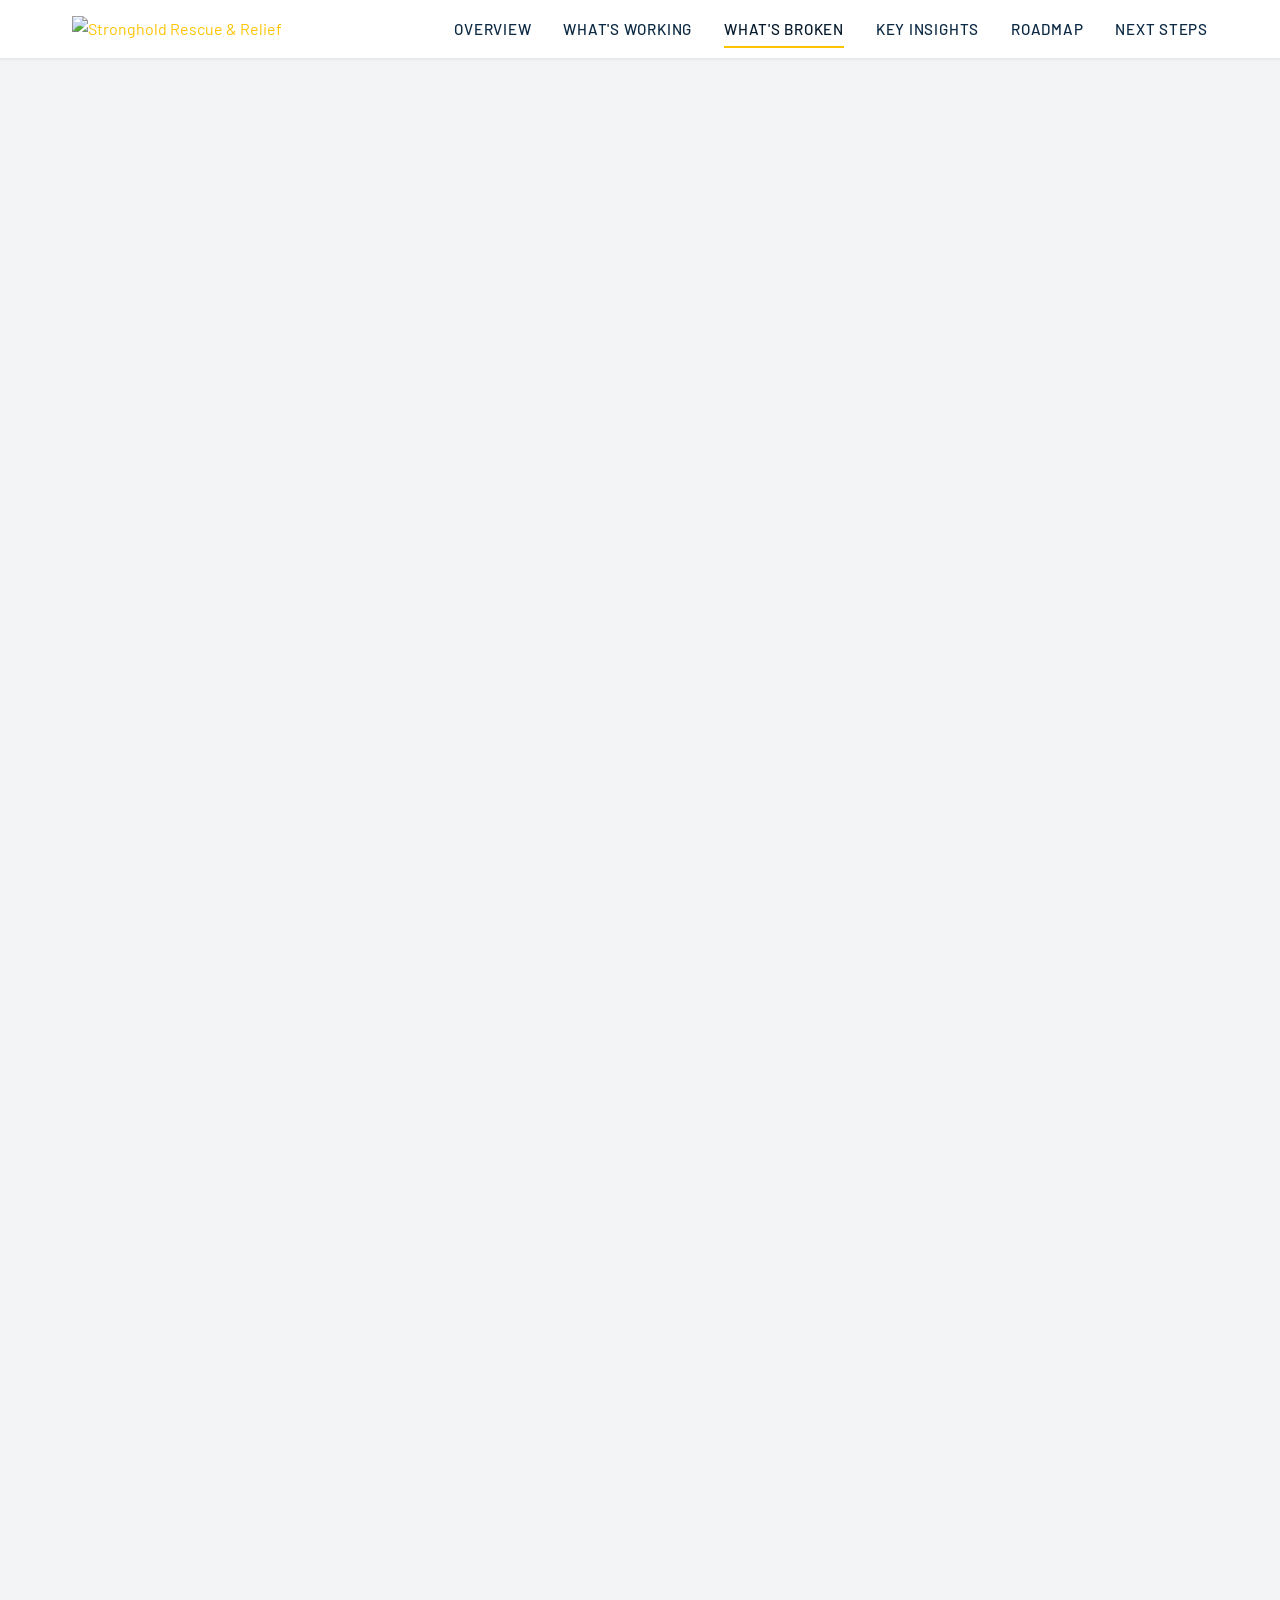
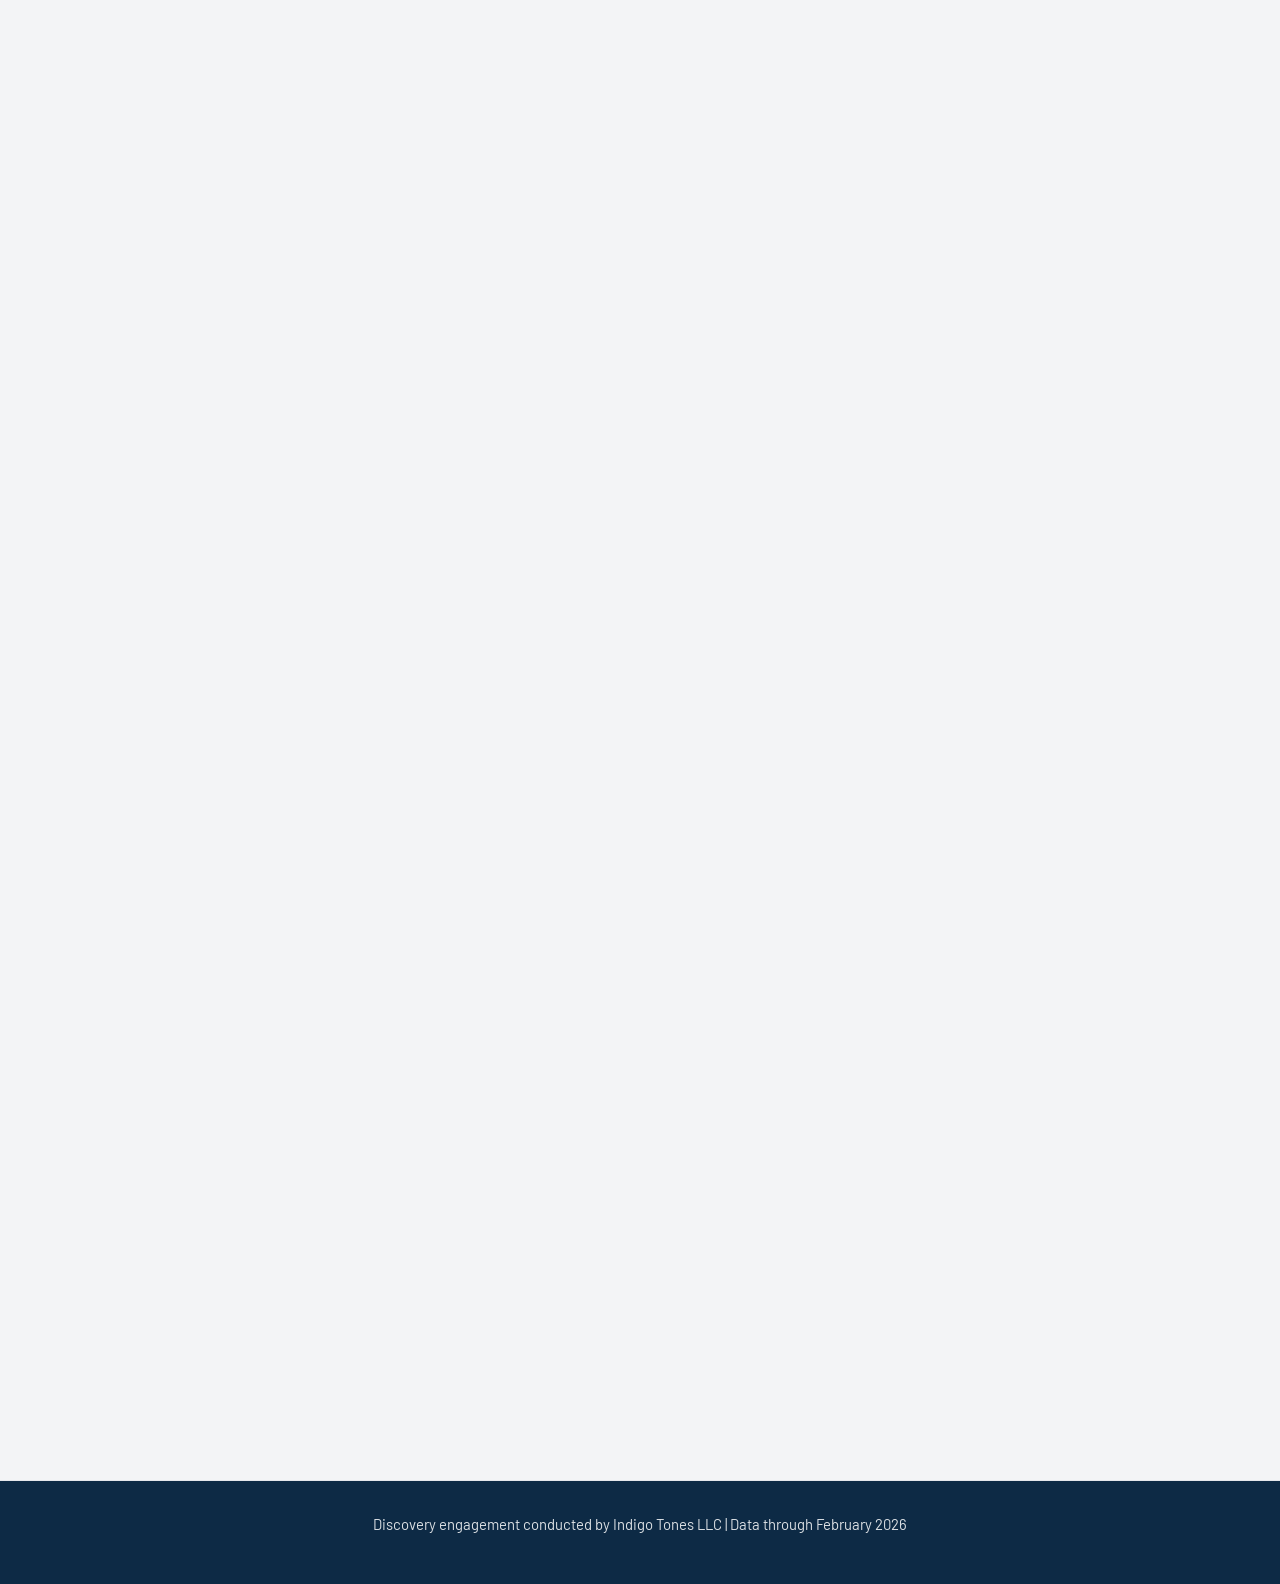
==== broken.html @ 01a54df6 "Improve readability: - Set minimum font size to 0.93rem throughout - Increase contrast: --gray from " ====
<!DOCTYPE html>
<html lang="en">
<head>
  <meta charset="UTF-8">
  <meta name="viewport" content="width=device-width, initial-scale=1.0">
  <title>What's Broken | Stronghold Discovery</title>
  <link rel="icon" type="image/webp" href="assets/logo.webp">
  <link rel="stylesheet" href="css/style.css">
  <script src="https://cdn.jsdelivr.net/npm/chart.js"></script>
  <style>
    .chart-wrapper {
      background: var(--white);
      border-radius: 8px;
      padding: 1.5rem;
      margin-top: 1.5rem;
      border: 1px solid #e5e7eb;
    }
    .chart-wrapper canvas {
      max-height: 250px;
    }
  </style>
</head>
<body>
  
  <nav class="nav">
    <div class="container nav-inner">
      <a href="index.html" class="nav-logo">
        <img src="assets/logo.webp" alt="Stronghold Rescue & Relief">
      </a>
      <button class="nav-toggle" onclick="document.querySelector('.nav-links').classList.toggle('open')">
        &#9776;
      </button>
      <ul class="nav-links">
        <li><a href="index.html">Overview</a></li>
        <li><a href="working.html">What's Working</a></li>
        <li><a href="broken.html" class="active">What's Broken</a></li>
        <li><a href="insights.html">Key Insights</a></li>
        <li><a href="roadmap.html">Roadmap</a></li>
        <li><a href="next-steps.html">Next Steps</a></li>
      </ul>
    </div>
  </nav>

  <div class="page-content">
    
    <section class="hero" style="padding: 4rem 0 3rem;">
      <div class="container">
        <h1>What's Broken</h1>
        <p class="hero-subtitle">
          The core product is exceptional. The delivery system is not. These structural gaps are actively eroding a strong foundation.
        </p>
      </div>
    </section>

    <section class="section">
      <div class="container">
        
        <h2>The Churn Crisis</h2>
        <p>Monthly donation counts are declining. Churn is outpacing new donor acquisition, creating a slow revenue bleed that compounds over time.</p>
        
        <div class="stats-grid">
          <div class="stat-card">
            <div class="stat-value danger"><strong>17.7%</strong></div>
            <div class="stat-label">Total Decline</div>
            <p class="text-muted" style="margin-top: 0.5rem; font-size: 0.93rem;">Apr 2024 - Jan 2026</p>
          </div>
          <div class="stat-card">
            <div class="stat-value danger">1,482</div>
            <div class="stat-label">Net Monthly Donations Lost</div>
            <p class="text-muted" style="margin-top: 0.5rem; font-size: 0.93rem;">22 months (Apr 2024 - Jan 2026)</p>
          </div>
          <div class="stat-card">
            <div class="stat-value warning">8,385 to 6,903</div>
            <div class="stat-label">Peak to Current</div>
            <p class="text-muted" style="margin-top: 0.5rem; font-size: 0.93rem;">Monthly donation volume</p>
          </div>
        </div>

        <div class="chart-wrapper">
          <canvas id="churnChart"></canvas>
        </div>

        <div class="highlight-box danger mt-4">
          <h3 class="text-gold mb-1">Key Finding</h3>
          <p class="mb-0">Retention is an engagement and relationship problem, not an affordability problem. Donors giving $15/month churn at roughly the same rate as donors giving $40/month. <strong>Industry benchmark:</strong> Average nonprofit donor retention is 40-45%. Communication quality matters more than donation amount.</p>
        </div>

      </div>
    </section>

    <section class="section section-alt">
      <div class="container">
        
        <h2>The $258K Problem: Failed Payments</h2>
        <p>Revenue is being lost every month to preventable payment failures. This is money already committed by supporters.</p>
        
        <div class="stats-grid">
          <div class="stat-card">
            <div class="stat-value danger"><strong>$258K</strong></div>
            <div class="stat-label">Lost to Failed Payments</div>
            <p class="text-muted" style="margin-top: 0.5rem; font-size: 0.93rem;">April 2024 - December 2025</p>
          </div>
          <div class="stat-card">
            <div class="stat-value warning">6.94%</div>
            <div class="stat-label">Payment Failure Rate</div>
            <p class="text-muted" style="margin-top: 0.5rem; font-size: 0.93rem;">Industry standard: 3-5%</p>
          </div>
          <div class="stat-card">
            <div class="stat-value">11,501</div>
            <div class="stat-label">Failed Transactions</div>
            <p class="text-muted" style="margin-top: 0.5rem; font-size: 0.93rem;">Total count</p>
          </div>
          <div class="stat-card">
            <div class="stat-value success">$100K+</div>
            <div class="stat-label">Estimated Recoverable</div>
            <p class="text-muted" style="margin-top: 0.5rem; font-size: 0.93rem;">At industry standard rate</p>
          </div>
        </div>

        <div class="chart-wrapper">
          <canvas id="failedPaymentsChart"></canvas>
        </div>

      </div>
    </section>

    <section class="section">
      <div class="container">
        
        <h2>Search Invisibility</h2>
        <p>Stronghold is invisible to organic donor discovery. When people search for "veteran charity," "Burma relief," or "humanitarian evacuation," they find your competitors. They do not find Stronghold.</p>
        
        <div class="stats-grid">
          <div class="stat-card">
            <div class="stat-value danger"><strong>191</strong></div>
            <div class="stat-label">Monthly Organic Visits</div>
            <p class="text-muted" style="margin-top: 0.5rem; font-size: 0.93rem;">Comparable orgs: 1,000-5,000+</p>
          </div>
          <div class="stat-card">
            <div class="stat-value warning">15</div>
            <div class="stat-label">Keywords Ranking</div>
            <p class="text-muted" style="margin-top: 0.5rem; font-size: 0.93rem;">With any traffic</p>
          </div>
          <div class="stat-card">
            <div class="stat-value">62.8%</div>
            <div class="stat-label">Branded Traffic</div>
            <p class="text-muted" style="margin-top: 0.5rem; font-size: 0.93rem;">People searching "Stronghold"</p>
          </div>
          <div class="stat-card">
            <div class="stat-value danger">0</div>
            <div class="stat-label">Shared Keywords</div>
            <p class="text-muted" style="margin-top: 0.5rem; font-size: 0.93rem;">With comparable orgs</p>
          </div>
        </div>

        <div class="grid-2 mt-4">
          <div class="card">
            <h3 class="text-gold">The Problem</h3>
            <p>The right pages exist on the site: emergency medicine, humanitarian relief, refugee protection. They are well-linked internally.</p>
            <p>But they don't rank because Google receives no external signal about what Stronghold is. Of all inbound link anchors:</p>
            <ul style="margin-left: 1.5rem; color: var(--text-dark);">
              <li><strong>90.4%</strong> are brand name variations</li>
              <li><strong>Only 3.5%</strong> contain topical terms</li>
            </ul>
            <p class="mb-0">Google knows Stronghold exists. It does not know what Stronghold does.</p>
          </div>
          <div class="card">
            <h3 class="text-gold">Comparable Organizations</h3>
            <p>Stronghold shares <strong>zero keywords</strong> with comparable organizations:</p>
            <ul style="margin-left: 1.5rem; color: var(--text-dark);">
              <li>Project Dynamo</li>
              <li>Free Burma Rangers</li>
              <li>Team Rubicon</li>
            </ul>
            <p class="mb-0">These organizations rank for the searches that should lead to Stronghold. We are simply not in the same search conversation.</p>
          </div>
        </div>

      </div>
    </section>

    <section class="section section-alt">
      <div class="container">
        
        <h2>Revenue Concentration Risk</h2>
        <p>90.1% of revenue comes from recurring monthly donations. This is an extraordinary concentration that creates structural fragility.</p>
        
        <div class="grid-2">
          <div>
            <div class="stats-grid">
              <div class="stat-card">
                <div class="stat-value warning">90.1%</div>
                <div class="stat-label">Revenue from Recurring</div>
                <p class="text-muted" style="margin-top: 0.5rem; font-size: 0.93rem;">Healthy range: 60-70%</p>
              </div>
              <div class="stat-card">
                <div class="stat-value danger">4,844</div>
                <div class="stat-label">One-Time Donations (All Year)</div>
                <p class="text-muted" style="margin-top: 0.5rem; font-size: 0.93rem;">2.3% of total volume</p>
              </div>
            </div>
            <div class="highlight-box danger">
              <p class="mb-0">Healthy fundraising programs use one-time giving to identify and cultivate future recurring donors. Without it, the recurring base has no natural replenishment mechanism.</p>
            </div>
          </div>
          <div class="card">
            <h3 class="text-gold">The One-Time Opportunity</h3>
            <p>One-time donors give <strong>9.6x more per transaction</strong> than recurring donors:</p>
            <table class="data-table">
              <tr>
                <td>One-Time Average Donation</td>
                <td style="text-align: right;"><strong>$213.25</strong></td>
              </tr>
              <tr>
                <td>Monthly Average Donation</td>
                <td style="text-align: right;">$22.16</td>
              </tr>
            </table>
            <p class="mb-0">The organization needs to develop one-time and major donor channels as structural hedges, not just revenue growth strategies.</p>
          </div>
        </div>

      </div>
    </section>

    <section class="section">
      <div class="container">
        
        <h2>Data Blindness</h2>
        <p>We cannot tell which channels, campaigns, or content pieces are driving donor acquisition. Strategic decisions are being made without visibility.</p>
        
        <div class="stats-grid">
          <div class="stat-card">
            <div class="stat-value danger">90%</div>
            <div class="stat-label">Donations Unattributed</div>
            <p class="text-muted" style="margin-top: 0.5rem; font-size: 0.93rem;">No UTM tracking</p>
          </div>
          <div class="stat-card">
            <div class="stat-value danger">0</div>
            <div class="stat-label">One-Time Event Tracking</div>
            <p class="text-muted" style="margin-top: 0.5rem; font-size: 0.93rem;">FundraiseUp events not visible in GA4</p>
          </div>
          <div class="stat-card">
            <div class="stat-value warning">No Data</div>
            <div class="stat-label">Demographics</div>
            <p class="text-muted" style="margin-top: 0.5rem; font-size: 0.93rem;">Age, gender unknown</p>
          </div>
          <div class="stat-card">
            <div class="stat-value warning">No Data</div>
            <div class="stat-label">Location Tracking</div>
            <p class="text-muted" style="margin-top: 0.5rem; font-size: 0.93rem;">Beyond country level</p>
          </div>
        </div>

        <div class="grid-2 mt-4">
          <div class="card">
            <h3 class="text-gold">What's Missing</h3>
            <ul style="margin-left: 1.5rem; color: var(--text-dark);">
              <li>FundraiseUp modal tracking is broken</li>
              <li>No data on donation form open rates</li>
              <li>No CRM for donor journey tracking</li>
              <li>No lifecycle analytics</li>
              <li>No cohort retention analysis</li>
              <li>50-70% of donation activity invisible</li>
            </ul>
            <div style="background: #fef3c7; padding: 0.75rem; border-radius: 4px; margin-top: 1rem;">
              <p style="margin: 0; font-size: 0.93rem; color: var(--text-dark);"><strong>Form Abandonment:</strong> We do not have form abandonment data. The FundraiseUp donation modal is not tagged within GA4, which means we cannot track how many visitors open the form, begin filling it out, or at what point they leave. Fixing GA4 form tracking is a prerequisite for any meaningful conversion optimization work.</p>
            </div>
          </div>
          <div class="card">
            <h3 class="text-gold">What GA4 Could Tell Us</h3>
            <ul style="margin-left: 1.5rem; color: var(--text-dark);">
              <li>User demographics and interests</li>
              <li>Device and browser data</li>
              <li>Geographic performance</li>
              <li>Conversion paths and funnels</li>
              <li>Session duration and engagement</li>
              <li>Traffic source attribution</li>
            </ul>
          </div>
        </div>

        <div class="highlight-box danger mt-4">
          <h3 class="text-gold mb-1">Why This Matters</h3>
          <p>Without attribution, it is impossible to:</p>
          <ul style="margin-left: 1.5rem; color: var(--text-dark); margin-bottom: 0;">
            <li>Know which social media channels are converting</li>
            <li>Know which email campaigns are converting</li>
            <li>Calculate channel-level ROI</li>
            <li>Identify which podcast appearances drove sign-ups</li>
            <li>Let data drive content decisions</li>
          </ul>
          <p class="mt-2 mb-0"><strong>We are flying blind.</strong></p>
        </div>
        
        <div class="text-center mt-4">
          <a href="insights.html" class="btn btn-primary">See Key Insights</a>
        </div>

      </div>
    </section>

  </div>

  <footer class="footer">
    <div class="container">
      <p class="footer-credit">Discovery engagement conducted by Indigo Tones LLC | Data through February 2026</p>
    </div>
  </footer>

  <script src="js/auth.js"></script>
  <script>
    if (sessionStorage.getItem('stronghold_auth') === 'true') {
      document.querySelector('.page-content').classList.add('visible');
    }
    
    // Churn line chart with projection
    const churnCtx = document.getElementById('churnChart').getContext('2d');
    new Chart(churnCtx, {
      type: 'line',
      data: {
        labels: ['Apr 24', 'May', 'Jun', 'Jul', 'Aug', 'Sep', 'Oct', 'Nov', 'Dec', 'Jan 25', 'Feb', 'Mar', 'Apr', 'May', 'Jun', 'Jul', 'Aug', 'Sep', 'Oct', 'Nov', 'Dec', 'Jan 26', 'Feb', 'Mar', 'Apr', 'May', 'Jun', 'Jul 26'],
        datasets: [{
          label: 'Monthly Donations',
          data: [8385, 8200, 8050, 7900, 7800, 7650, 7500, 7400, 7300, 7200, 7150, 7100, 7050, 7000, 6980, 6950, 6920, 6910, 6905, 6900, 6905, 6903, null, null, null, null, null, null],
          borderColor: '#ef4444',
          backgroundColor: 'rgba(239, 68, 68, 0.1)',
          fill: true,
          tension: 0.3
        }, {
          label: 'Projected (if no action taken)',
          data: [null, null, null, null, null, null, null, null, null, null, null, null, null, null, null, null, null, null, null, null, null, 6903, 6825, 6747, 6669, 6591, 6513, 6435],
          borderColor: '#ffc300',
          backgroundColor: 'transparent',
          borderDash: [5, 5],
          tension: 0.3,
          pointStyle: 'circle',
          pointRadius: 3
        }]
      },
      options: {
        responsive: true,
        plugins: {
          legend: { 
            display: true,
            position: 'bottom',
            labels: { color: '#0d2a45' }
          },
          title: { display: true, text: 'Monthly Donation Volume with 6-Month Projection', color: '#0d2a45' },
          annotation: {
            annotations: {
              label1: {
                type: 'label',
                xValue: 'Jul 26',
                yValue: 6435,
                content: ['~6,435'],
                color: '#ffc300',
                font: { size: 11 }
              }
            }
          }
        },
        scales: {
          y: { beginAtZero: false, min: 6000, max: 8500 }
        }
      }
    });
    
    // Failed payments bar chart
    const failedCtx = document.getElementById('failedPaymentsChart').getContext('2d');
    new Chart(failedCtx, {
      type: 'bar',
      data: {
        labels: ['Apr 24', 'May', 'Jun', 'Jul', 'Aug', 'Sep', 'Oct', 'Nov', 'Dec', 'Jan 25', 'Feb', 'Mar', 'Apr', 'May', 'Jun', 'Jul', 'Aug', 'Sep', 'Oct', 'Nov', 'Dec', 'Jan 26'],
        datasets: [{
          label: 'Failed Payments',
          data: [520, 540, 510, 530, 525, 515, 540, 520, 535, 510, 505, 525, 530, 520, 510, 535, 525, 520, 530, 515, 525, 520],
          backgroundColor: 'rgba(239, 68, 68, 0.7)',
          borderColor: '#ef4444',
          borderWidth: 1
        }]
      },
      options: {
        responsive: true,
        plugins: {
          legend: { display: false },
          title: { display: true, text: 'Failed Payments per Month (22 Months)', color: '#0d2a45' }
        },
        scales: {
          y: { beginAtZero: true }
        }
      }
    });
  </script>
</body>
</html>
---- css/style.css ----
/* Stronghold Discovery Presentation - Brand Styles */

/* Fonts */
@import url('https://fonts.googleapis.com/css2?family=Barlow:wght@300;400;500;600;700&family=Barlow+Condensed:wght@500;600;700&display=swap');

/* CSS Variables - Stronghold Brand */
:root {
  --primary-blue: #0d2a45;
  --dark-blue: #071b2d;
  --accent-gold: #ffc300;
  --white: #ffffff;
  --black: #000000;
  --dark-gray: #1a1a1a;
  --gray: #4b5563;
  --light-gray: #f3f4f6;
  --text-primary: #ffffff;
  --text-dark: #0f172a;
  --text-muted: #6b7280;
  
  /* Status colors - brand-aligned */
  --success: #3a8c6e;    /* muted green, complements navy */
  --warning: #c9922e;    /* muted amber, pairs with gold */
  --danger: #c4524a;     /* muted red, still brand-friendly */
}

/* Reset */
*, *::before, *::after {
  box-sizing: border-box;
  margin: 0;
  padding: 0;
}

/* Base */
html {
  scroll-behavior: smooth;
}

body {
  font-family: "Barlow", "Helvetica Neue", Arial, sans-serif;
  background-color: var(--light-gray);
  color: var(--text-dark);
  line-height: 1.6;
  min-height: 100vh;
}

/* Typography */
h1, h2, h3, h4, h5, h6 {
  font-family: "Barlow Condensed", "Barlow", sans-serif;
  font-weight: 600;
  letter-spacing: 0.03em;
  text-transform: uppercase;
  margin-top: 0;
  line-height: 1.2;
}

h1 { font-size: 3.125rem; }
h2 { font-size: 2.375rem; margin-bottom: 1.5rem; }
h3 { font-size: 1.625rem; margin-bottom: 1rem; }
h4 { font-size: 1.375rem; }

p {
  margin-bottom: 1rem;
  color: var(--text-dark);
}

a {
  color: var(--accent-gold);
  text-decoration: none;
  transition: opacity 0.2s;
}

a:hover {
  opacity: 0.8;
}

/* Layout */
.container {
  max-width: 1200px;
  margin: 0 auto;
  padding: 0 2rem;
}

.section {
  padding: 4rem 0;
  background: var(--white);
}

.section-alt {
  background: var(--light-gray);
}

.section-alt .stat-card {
  background: var(--white);
}

.section-alt .card {
  background: var(--white);
}

/* Navigation */
.nav {
  background: var(--white);
  border-bottom: 1px solid #e5e7eb;
  padding: 1rem 0;
  position: sticky;
  top: 0;
  z-index: 100;
  box-shadow: 0 1px 3px rgba(0,0,0,0.05);
}

.nav-inner {
  display: flex;
  align-items: center;
  justify-content: space-between;
}

.nav-logo img {
  height: 40px;
  width: auto;
}

.nav-links {
  display: flex;
  gap: 2rem;
  list-style: none;
}

.nav-links a {
  color: var(--primary-blue);
  font-weight: 500;
  font-size: 0.95rem;
  text-transform: uppercase;
  letter-spacing: 0.05em;
  padding: 0.5rem 0;
  border-bottom: 2px solid transparent;
  transition: all 0.2s;
}

.nav-links a:hover,
.nav-links a.active {
  color: var(--dark-blue);
  border-bottom-color: var(--accent-gold);
}

/* Mobile nav toggle */
.nav-toggle {
  display: none;
  background: none;
  border: none;
  color: var(--primary-blue);
  font-size: 1.5rem;
  cursor: pointer;
}

@media (max-width: 768px) {
  .nav-toggle {
    display: block;
  }
  
  .nav-links {
    display: none;
    position: absolute;
    top: 100%;
    left: 0;
    right: 0;
    background: var(--white);
    flex-direction: column;
    padding: 1rem 2rem;
    gap: 0;
    border-bottom: 1px solid #e5e7eb;
    box-shadow: 0 4px 6px rgba(0,0,0,0.05);
  }
  
  .nav-links.open {
    display: flex;
  }
  
  .nav-links li {
    border-bottom: 1px solid #f3f4f6;
  }
  
  .nav-links a {
    display: block;
    padding: 1rem 0;
  }
}

/* Hero */
.hero {
  padding: 6rem 0 4rem;
  text-align: center;
  background: linear-gradient(135deg, var(--dark-blue) 0%, var(--primary-blue) 100%);
}

.hero h1 {
  color: var(--accent-gold);
  margin-bottom: 1rem;
}

.hero-subtitle {
  font-size: 1.25rem;
  color: rgba(255,255,255,0.8);
  max-width: 700px;
  margin: 0 auto 2rem;
}

/* Stats Grid */
.stats-grid {
  display: grid;
  grid-template-columns: repeat(auto-fit, minmax(200px, 1fr));
  gap: 1.5rem;
  margin: 2rem 0;
}

.stat-card {
  background: var(--white);
  border: 1px solid #e5e7eb;
  border-radius: 8px;
  padding: 1.5rem;
  text-align: center;
  box-shadow: 0 1px 3px rgba(0,0,0,0.05);
}

.stat-value {
  font-family: "Barlow Condensed", sans-serif;
  font-size: 2.5rem;
  font-weight: 700;
  color: var(--primary-blue);
  line-height: 1;
}

.stat-value.success { color: var(--success); }
.stat-value.warning { color: var(--warning); }
.stat-value.danger { color: var(--danger); }

.stat-label {
  font-size: 0.93rem;
  color: var(--gray);
  margin-top: 0.5rem;
  text-transform: uppercase;
  letter-spacing: 0.05em;
}

/* Cards */
.card {
  background: var(--white);
  border: 1px solid #e5e7eb;
  border-radius: 12px;
  padding: 2rem;
  margin-bottom: 1.5rem;
  box-shadow: 0 1px 3px rgba(0,0,0,0.05);
}

.card-header {
  display: flex;
  align-items: center;
  gap: 1rem;
  margin-bottom: 1rem;
}

.card-icon {
  width: 48px;
  height: 48px;
  background: var(--accent-gold);
  border-radius: 8px;
  display: flex;
  align-items: center;
  justify-content: center;
  font-size: 1.5rem;
}

.card h3 {
  margin-bottom: 0;
  text-transform: none;
  letter-spacing: 0;
  color: var(--primary-blue);
}

/* Data Tables */
.data-table {
  width: 100%;
  border-collapse: collapse;
  margin: 1.5rem 0;
  font-size: 0.95rem;
}

.data-table th,
.data-table td {
  padding: 1rem;
  text-align: left;
  border-bottom: 1px solid #e5e7eb;
  color: var(--text-dark);
}

.data-table th {
  background: var(--light-gray);
  font-weight: 600;
  text-transform: uppercase;
  font-size: 0.93rem;
  letter-spacing: 0.05em;
  color: var(--gray);
}

.data-table tr:hover td {
  background: #f9fafb;
}

/* Status badges */
.badge {
  display: inline-block;
  padding: 0.25rem 0.75rem;
  border-radius: 50px;
  font-size: 0.93rem;
  font-weight: 600;
  text-transform: uppercase;
  letter-spacing: 0.03em;
}

.badge-success {
  background: rgba(16, 185, 129, 0.2);
  color: var(--success);
}

.badge-warning {
  background: rgba(245, 158, 11, 0.2);
  color: var(--warning);
}

.badge-danger {
  background: rgba(239, 68, 68, 0.2);
  color: var(--danger);
}

/* Buttons */
.btn {
  display: inline-block;
  padding: 0.875rem 2rem;
  font-family: "Barlow", sans-serif;
  font-weight: 600;
  font-size: 1rem;
  text-transform: uppercase;
  letter-spacing: 0.05em;
  border: none;
  border-radius: 4px;
  cursor: pointer;
  transition: all 0.2s;
  text-decoration: none;
}

.btn-primary {
  background: var(--accent-gold);
  color: var(--black);
}

.btn-primary:hover {
  background: #e6b000;
  opacity: 1;
}

.btn-outline {
  background: transparent;
  border: 2px solid var(--accent-gold);
  color: var(--accent-gold);
}

.btn-outline:hover {
  background: var(--accent-gold);
  color: var(--black);
  opacity: 1;
}

/* Progress bars */
.progress-bar {
  background: #e5e7eb;
  border-radius: 50px;
  height: 8px;
  overflow: hidden;
  margin: 0.5rem 0;
}

.progress-fill {
  height: 100%;
  border-radius: 50px;
  background: var(--accent-gold);
  transition: width 0.5s ease;
}

.progress-fill.success { background: var(--success); }
.progress-fill.warning { background: var(--warning); }
.progress-fill.danger { background: var(--danger); }

/* Charts placeholder */
.chart-container {
  background: rgba(255,255,255,0.02);
  border: 1px solid rgba(255,255,255,0.1);
  border-radius: 8px;
  padding: 2rem;
  margin: 1.5rem 0;
  min-height: 300px;
}

/* Timeline / Roadmap */
.timeline {
  position: relative;
  padding-left: 2rem;
}

.timeline::before {
  content: '';
  position: absolute;
  left: 0;
  top: 0;
  bottom: 0;
  width: 2px;
  background: #d1d5db;
}

.timeline-item {
  position: relative;
  padding-bottom: 2rem;
  padding-left: 2rem;
}

.timeline-item::before {
  content: '';
  position: absolute;
  left: -2rem;
  top: 0.5rem;
  width: 16px;
  height: 16px;
  background: var(--accent-gold);
  border-radius: 50%;
  margin-left: -7px;
}

.timeline-item h3 {
  color: var(--primary-blue);
  margin-bottom: 0.5rem;
}

/* Grid layouts */
.grid-2 {
  display: grid;
  grid-template-columns: repeat(2, 1fr);
  gap: 2rem;
}

.grid-3 {
  display: grid;
  grid-template-columns: repeat(3, 1fr);
  gap: 1.5rem;
}

@media (max-width: 768px) {
  .grid-2, .grid-3 {
    grid-template-columns: 1fr;
  }
}

/* Highlights */
.highlight-box {
  background: #fffbeb;
  border-left: 4px solid var(--accent-gold);
  padding: 1.5rem;
  margin: 1.5rem 0;
  border-radius: 0 8px 8px 0;
}

.highlight-box.danger {
  background: #fef2f2;
  border-left-color: var(--danger);
}

.highlight-box.success {
  background: #f0fdf4;
  border-left-color: var(--success);
}

/* Footer */
.footer {
  background: var(--primary-blue);
  border-top: 1px solid #e5e7eb;
  padding: 2rem 0;
  text-align: center;
}

.footer-credit {
  font-size: 0.93rem;
  color: rgba(255,255,255,0.85);
}

/* Password overlay */
.password-overlay {
  position: fixed;
  inset: 0;
  background: var(--dark-blue);
  display: flex;
  align-items: center;
  justify-content: center;
  z-index: 9999;
}

.password-box {
  background: var(--white);
  border: 1px solid #e5e7eb;
  border-radius: 12px;
  padding: 3rem;
  text-align: center;
  max-width: 400px;
  width: 90%;
  box-shadow: 0 4px 20px rgba(0,0,0,0.2);
}

.password-box img {
  height: 50px;
  margin-bottom: 1.5rem;
}

.password-box h2 {
  font-size: 1.25rem;
  margin-bottom: 0.5rem;
  text-transform: none;
  letter-spacing: 0;
  color: var(--primary-blue);
}

.password-box p {
  font-size: 0.93rem;
  color: var(--gray);
  margin-bottom: 1.5rem;
}

.password-box input {
  width: 100%;
  padding: 0.875rem 1rem;
  font-size: 1rem;
  border: 1px solid #e5e7eb;
  border-radius: 4px;
  background: var(--light-gray);
  color: var(--text-dark);
  margin-bottom: 1rem;
  text-align: center;
}

.password-box input:focus {
  outline: none;
  border-color: var(--primary-blue);
}

.password-box .error {
  color: var(--danger);
  font-size: 0.93rem;
  margin-top: -0.5rem;
  margin-bottom: 1rem;
  display: none;
}

/* Page transitions */
.page-content {
  opacity: 0;
  transition: opacity 0.3s ease;
}

.page-content.visible {
  opacity: 1;
}

/* Utility */
.text-center { text-align: center; }
.text-gold { color: var(--primary-blue); }
.text-muted { color: var(--gray); }
.mb-0 { margin-bottom: 0; }
.mb-1 { margin-bottom: 0.5rem; }
.mb-2 { margin-bottom: 1rem; }
.mb-3 { margin-bottom: 1.5rem; }
.mb-4 { margin-bottom: 2rem; }
.mt-2 { margin-top: 1rem; }
.mt-4 { margin-top: 2rem; }
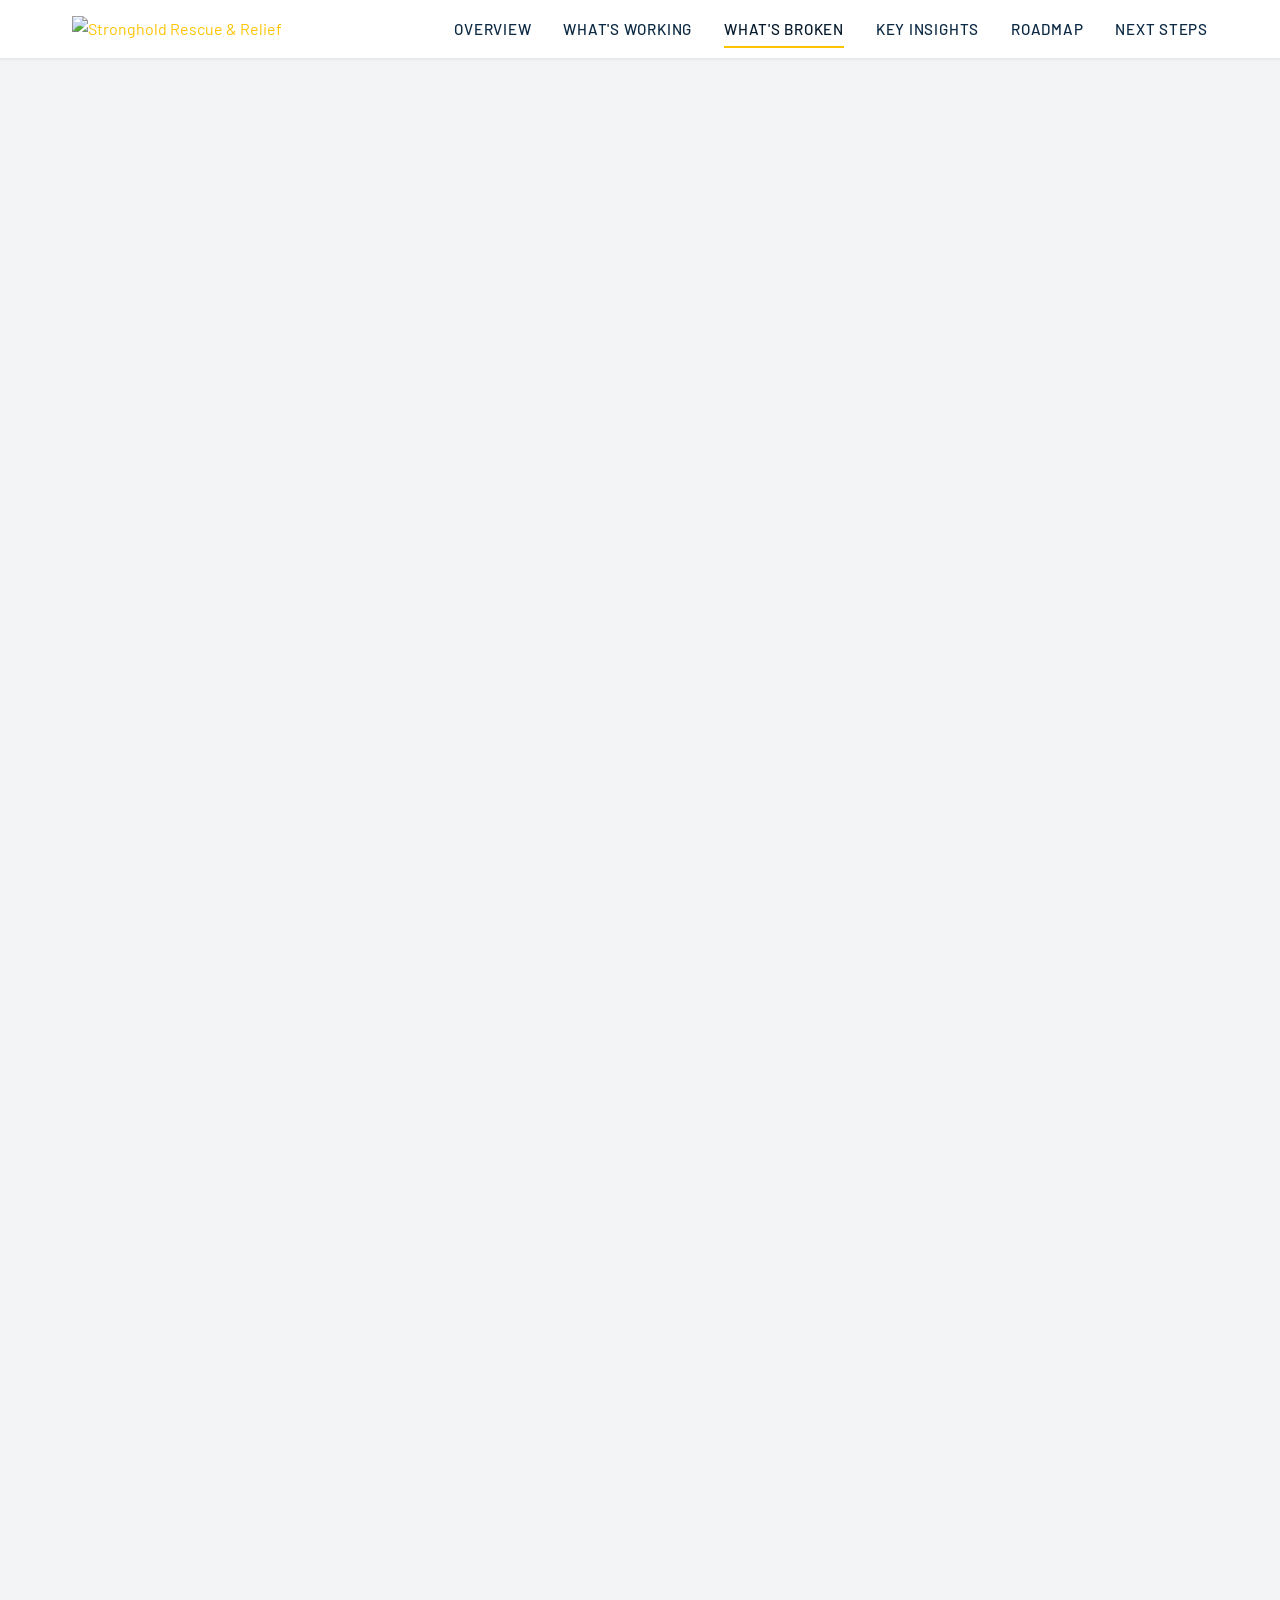
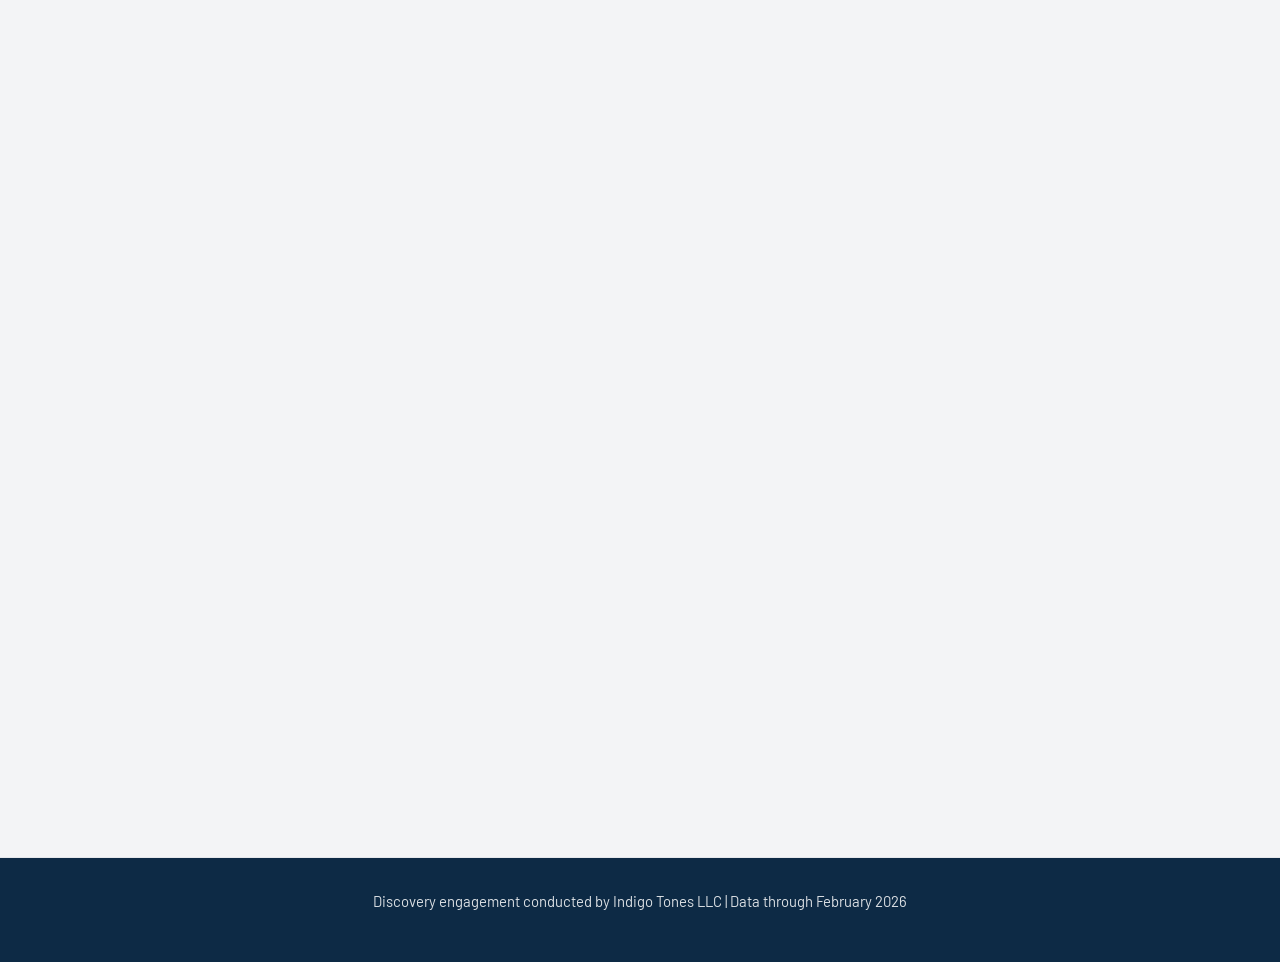
==== commit 923e2a8f: "Complete remaining spreadsheet items: What's Working page: - Add Word Clouds section (supporter + te" ====
--- a/broken.html
+++ b/broken.html
@@ -85,10 +85,42 @@
           <p class="mb-0">Retention is an engagement and relationship problem, not an affordability problem. Donors giving $15/month churn at roughly the same rate as donors giving $40/month. <strong>Industry benchmark:</strong> Average nonprofit donor retention is 40-45%. Communication quality matters more than donation amount.</p>
         </div>
 
+        <h3 style="margin-top: 3rem; color: var(--primary-blue);">Churn is Outpacing New Supporters</h3>
+        <p>Monthly new supporter acquisition cannot keep pace with losses. The gap is widening.</p>
+        <div class="chart-wrapper">
+          <canvas id="newVsChurnChart"></canvas>
+        </div>
+
       </div>
     </section>
 
     <section class="section section-alt">
+      <div class="container">
+        
+        <h2>Economic Headwinds</h2>
+        <p>The broader economic environment is creating additional pressure on donor retention.</p>
+        
+        <div class="grid-2" style="gap: 2rem;">
+          <div class="card" style="border-left: 4px solid var(--danger);">
+            <h3 style="color: var(--danger);">Personal Savings Down</h3>
+            <div style="font-size: 2rem; font-weight: 700; color: var(--danger); margin: 1rem 0;">-45%</div>
+            <p class="mb-0">US personal savings rate has dropped from 33% (2020) to 3.8% (2024). Discretionary giving faces real household pressure.</p>
+          </div>
+          <div class="card" style="border-left: 4px solid var(--warning);">
+            <h3 style="color: var(--warning);">Credit Card Debt Up</h3>
+            <div style="font-size: 2rem; font-weight: 700; color: var(--warning); margin: 1rem 0;">$1.14T</div>
+            <p class="mb-0">US credit card debt hit a record $1.14 trillion in 2024. High interest rates compound the financial stress affecting donor capacity.</p>
+          </div>
+        </div>
+        
+        <div class="highlight-box mt-4">
+          <p class="mb-0"><strong>Implication:</strong> This makes retention even more critical. Acquiring new donors in a constrained economic environment is harder and more expensive. The supporters you already have are your most valuable asset.</p>
+        </div>
+
+      </div>
+    </section>
+
+    <section class="section">
       <div class="container">
         
         <h2>The $258K Problem: Failed Payments</h2>
@@ -391,6 +423,54 @@
         }
       }
     });
+
+    // New vs Churn chart
+    const newVsChurnCtx = document.getElementById('newVsChurnChart').getContext('2d');
+    new Chart(newVsChurnCtx, {
+      type: 'bar',
+      data: {
+        labels: ['Jul 24', 'Aug', 'Sep', 'Oct', 'Nov', 'Dec', 'Jan 25', 'Feb', 'Mar', 'Apr', 'May', 'Jun', 'Jul', 'Aug', 'Sep', 'Oct', 'Nov', 'Dec'],
+        datasets: [{
+          label: 'New Supporters',
+          data: [84, 120, 154, 249, 175, 111, 149, 130, 141, 81, 54, 72, 84, 120, 154, 249, 175, 111],
+          backgroundColor: 'rgba(58, 140, 110, 0.8)',
+          borderColor: '#3a8c6e',
+          borderWidth: 1
+        }, {
+          label: 'Churned Supporters',
+          data: [225, 189, 206, 206, 219, 234, 289, 246, 224, 221, 232, 225, 189, 206, 206, 219, 234, 240],
+          backgroundColor: 'rgba(196, 82, 74, 0.8)',
+          borderColor: '#c4524a',
+          borderWidth: 1
+        }, {
+          type: 'line',
+          label: 'Net Change',
+          data: [-141, -69, -52, 43, -44, -123, -140, -116, -83, -140, -178, -153, -105, -86, -52, 30, -59, -129],
+          borderColor: '#ffc300',
+          backgroundColor: 'transparent',
+          borderWidth: 3,
+          pointRadius: 4,
+          tension: 0.3
+        }]
+      },
+      options: {
+        responsive: true,
+        plugins: {
+          legend: { 
+            display: true, 
+            position: 'bottom',
+            labels: { color: '#0d2a45' }
+          },
+          title: { display: true, text: 'New Supporters vs Churned Supporters (Monthly)', color: '#0d2a45' }
+        },
+        scales: {
+          y: { 
+            beginAtZero: true,
+            title: { display: true, text: 'Supporter Count', color: '#6b7280' }
+          }
+        }
+      }
+    });
   </script>
 </body>
 </html>
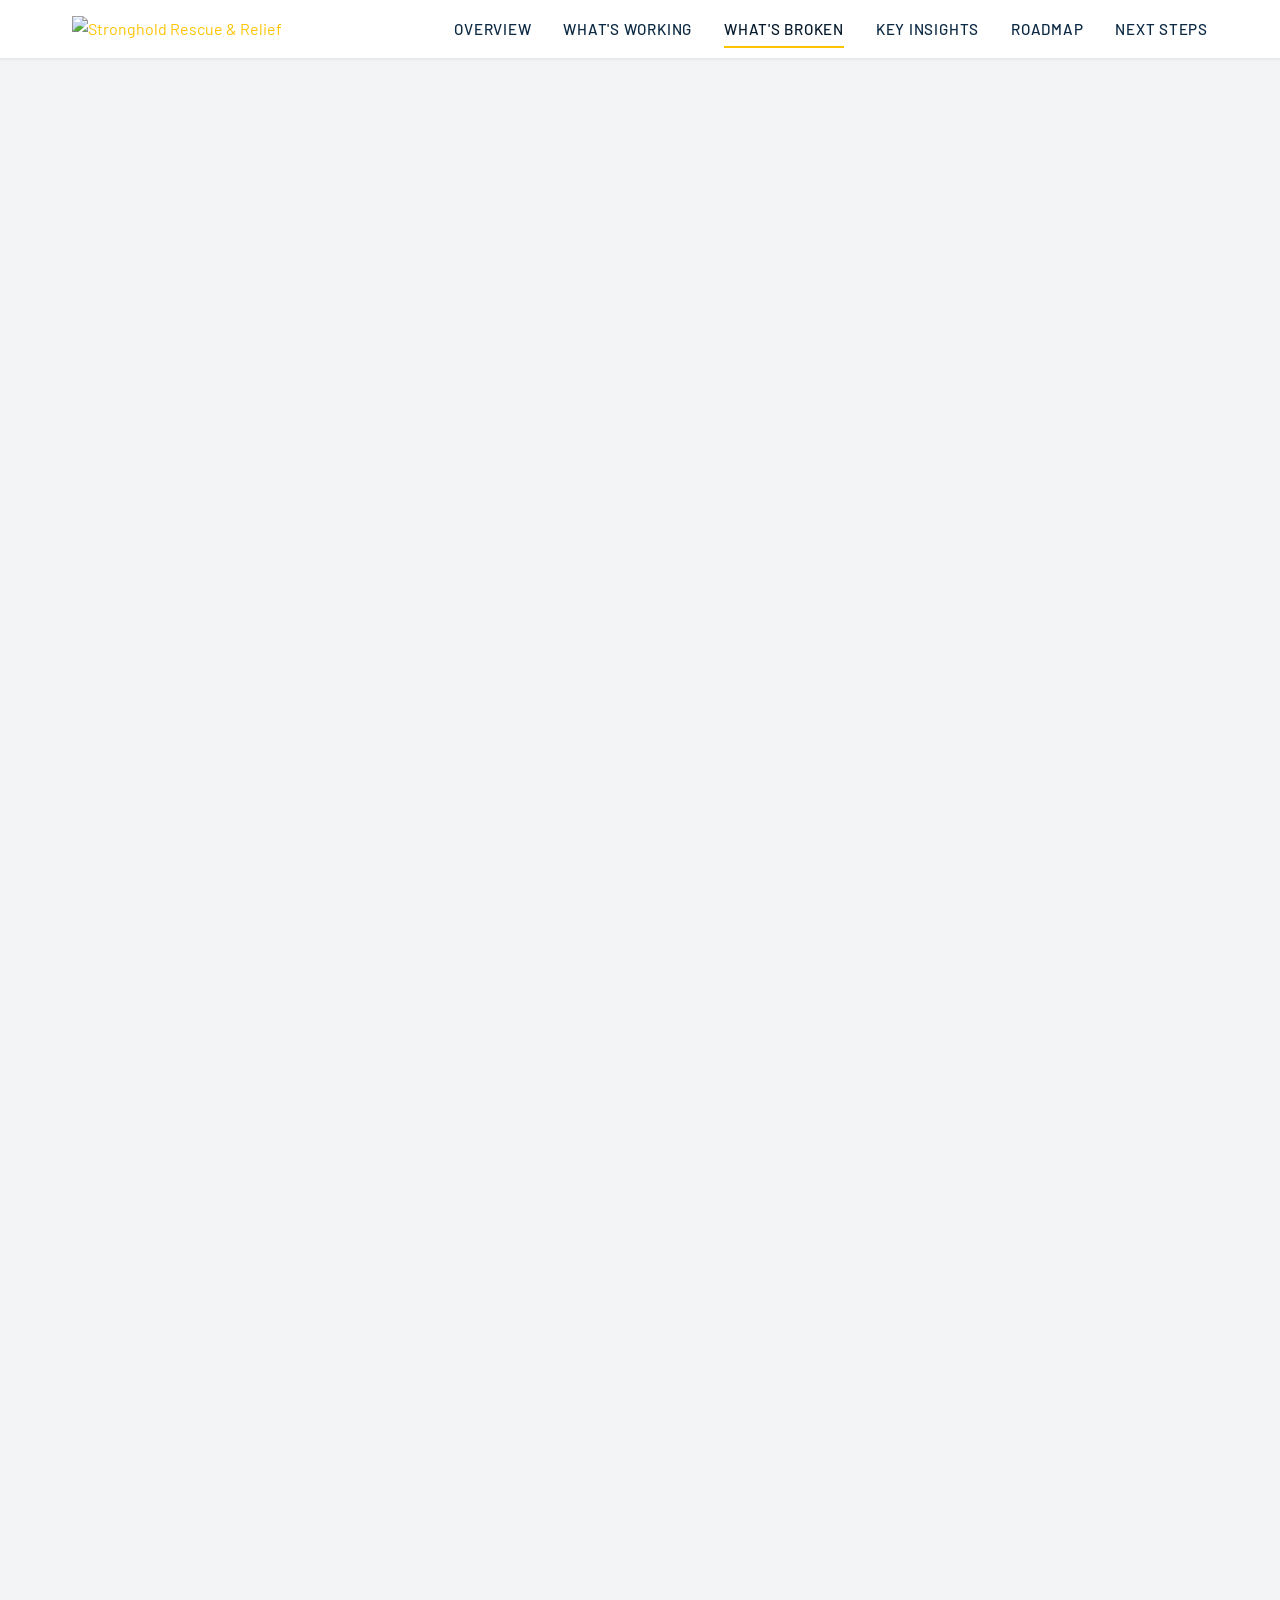
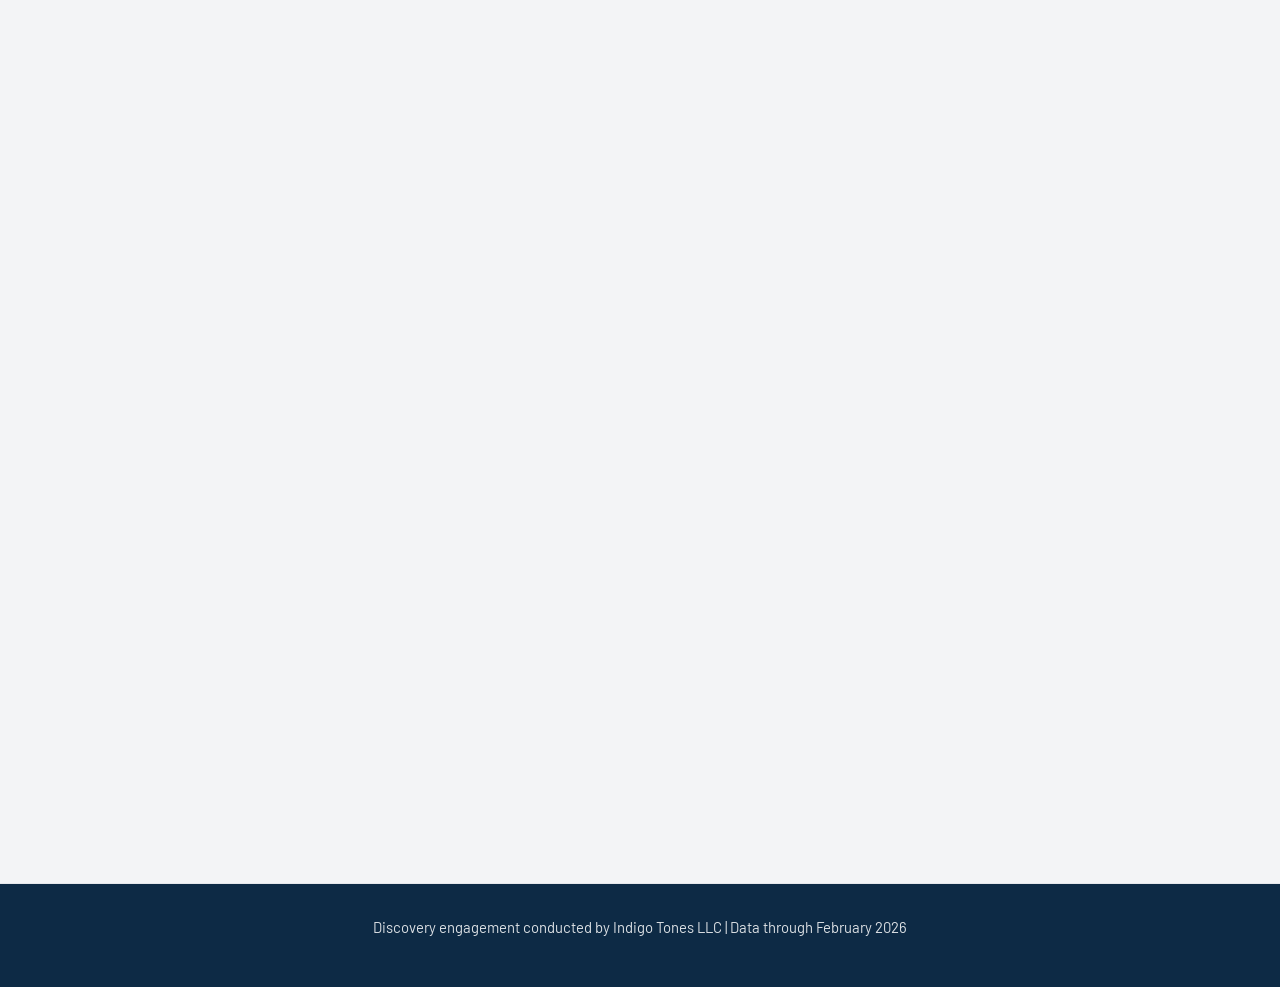
==== commit 2f2c9046: "Sheet 3 updates: Add person icons to personas, flip supporter tier table, add durations to roadmap p" ====
--- a/broken.html
+++ b/broken.html
@@ -56,7 +56,7 @@
       <div class="container">
         
         <h2>The Churn Crisis</h2>
-        <p>Monthly donation counts are declining. Churn is outpacing new donor acquisition, creating a slow revenue bleed that compounds over time.</p>
+        <p>Monthly donation counts are declining. Churn is outpacing new supporter acquisition, creating a slow revenue bleed that compounds over time.</p>
         
         <div class="stats-grid">
           <div class="stat-card">
@@ -82,7 +82,7 @@
 
         <div class="highlight-box danger mt-4">
           <h3 class="text-gold mb-1">Key Finding</h3>
-          <p class="mb-0">Retention is an engagement and relationship problem, not an affordability problem. Donors giving $15/month churn at roughly the same rate as donors giving $40/month. <strong>Industry benchmark:</strong> Average nonprofit donor retention is 40-45%. Communication quality matters more than donation amount.</p>
+          <p class="mb-0">Retention is an engagement and relationship problem, not an affordability problem. Supporters giving $15/month churn at roughly the same rate as supporters giving $40/month. <strong>Industry benchmark:</strong> Average nonprofit supporter retention is 40-45%. Communication quality matters more than donation amount.</p>
         </div>
 
         <h3 style="margin-top: 3rem; color: var(--primary-blue);">Churn is Outpacing New Supporters</h3>
@@ -98,7 +98,7 @@
       <div class="container">
         
         <h2>Economic Headwinds</h2>
-        <p>The broader economic environment is creating additional pressure on donor retention.</p>
+        <p>The broader economic environment is creating additional pressure on supporter retention.</p>
         
         <div class="grid-2" style="gap: 2rem;">
           <div class="card" style="border-left: 4px solid var(--danger);">
@@ -109,12 +109,12 @@
           <div class="card" style="border-left: 4px solid var(--warning);">
             <h3 style="color: var(--warning);">Credit Card Debt Up</h3>
             <div style="font-size: 2rem; font-weight: 700; color: var(--warning); margin: 1rem 0;">$1.14T</div>
-            <p class="mb-0">US credit card debt hit a record $1.14 trillion in 2024. High interest rates compound the financial stress affecting donor capacity.</p>
+            <p class="mb-0">US credit card debt hit a record $1.14 trillion in 2024. High interest rates compound the financial stress affecting supporter capacity.</p>
           </div>
         </div>
         
         <div class="highlight-box mt-4">
-          <p class="mb-0"><strong>Implication:</strong> This makes retention even more critical. Acquiring new donors in a constrained economic environment is harder and more expensive. The supporters you already have are your most valuable asset.</p>
+          <p class="mb-0"><strong>Implication:</strong> This makes retention even more critical. Acquiring new supporters in a constrained economic environment is harder and more expensive. The supporters you already have are your most valuable asset.</p>
         </div>
 
       </div>
@@ -160,7 +160,7 @@
       <div class="container">
         
         <h2>Search Invisibility</h2>
-        <p>Stronghold is invisible to organic donor discovery. When people search for "veteran charity," "Burma relief," or "humanitarian evacuation," they find your competitors. They do not find Stronghold.</p>
+        <p>Stronghold is invisible to organic supporter discovery. When people search for "veteran charity," "Burma relief," or "humanitarian evacuation," they find your competitors. They do not find Stronghold.</p>
         
         <div class="stats-grid">
           <div class="stat-card">
@@ -232,12 +232,12 @@
               </div>
             </div>
             <div class="highlight-box danger">
-              <p class="mb-0">Healthy fundraising programs use one-time giving to identify and cultivate future recurring donors. Without it, the recurring base has no natural replenishment mechanism.</p>
+              <p class="mb-0">Healthy fundraising programs use one-time giving to identify and cultivate future recurring supporters. Without it, the recurring base has no natural replenishment mechanism.</p>
             </div>
           </div>
           <div class="card">
             <h3 class="text-gold">The One-Time Opportunity</h3>
-            <p>One-time donors give <strong>9.6x more per transaction</strong> than recurring donors:</p>
+            <p>One-time supporters give <strong>9.6x more per transaction</strong> than recurring supporters:</p>
             <table class="data-table">
               <tr>
                 <td>One-Time Average Donation</td>
@@ -248,7 +248,7 @@
                 <td style="text-align: right;">$22.16</td>
               </tr>
             </table>
-            <p class="mb-0">The organization needs to develop one-time and major donor channels as structural hedges, not just revenue growth strategies.</p>
+            <p class="mb-0">The organization needs to develop one-time and major supporter channels as structural hedges, not just revenue growth strategies.</p>
           </div>
         </div>
 
@@ -259,7 +259,7 @@
       <div class="container">
         
         <h2>Data Blindness</h2>
-        <p>We cannot tell which channels, campaigns, or content pieces are driving donor acquisition. Strategic decisions are being made without visibility.</p>
+        <p>We cannot tell which channels, campaigns, or content pieces are driving supporter acquisition. Strategic decisions are being made without visibility.</p>
         
         <div class="stats-grid">
           <div class="stat-card">
@@ -290,7 +290,7 @@
             <ul style="margin-left: 1.5rem; color: var(--text-dark);">
               <li>FundraiseUp modal tracking is broken</li>
               <li>No data on donation form open rates</li>
-              <li>No CRM for donor journey tracking</li>
+              <li>No CRM for supporter journey tracking</li>
               <li>No lifecycle analytics</li>
               <li>No cohort retention analysis</li>
               <li>50-70% of donation activity invisible</li>
